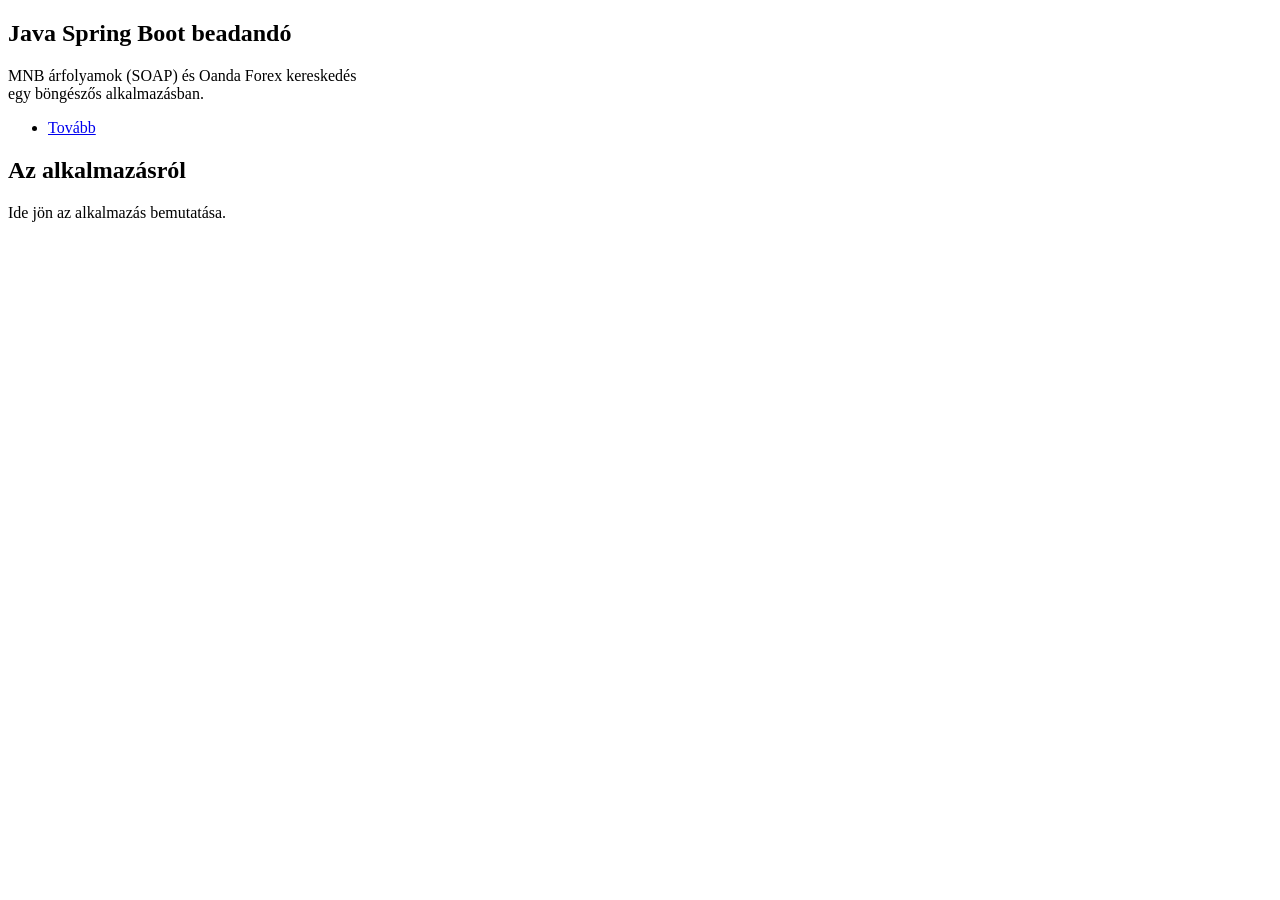
==== src/main/resources/templates/index.html @ b2c839c3 "HTML template feltöltése" ====
<!DOCTYPE html>
<html xmlns:th="http://www.thymeleaf.org">
<head th:replace="~{fragments/layout :: head('Főoldal')}"></head>
<body class="is-preload">

<nav th:replace="~{fragments/layout :: menu('home')}"></nav>

<section id="header">
	<div class="inner">
		<span class="icon solid major fa-chart-line"></span>
		<h1>Java Spring Boot <strong>beadandó</strong></h1>
		<p>MNB árfolyamok (SOAP) és Oanda Forex kereskedés<br />egy böngészős alkalmazásban.</p>
		<ul class="actions special">
			<li><a href="#one" class="button scrolly">Tovább</a></li>
		</ul>
	</div>
</section>

<section id="one" class="main style1">
	<div class="container">
		<div class="row gtr-150">
			<div class="col-6 col-12-medium">
				<header class="major">
					<h2>Az alkalmazásról</h2>
				</header>
				<p>Ide jön az alkalmazás bemutatása.</p>
			</div>
			<div class="col-6 col-12-medium imp-medium">
				<span class="image fit"><img th:src="@{/images/pic01.jpg}" alt="" /></span>
			</div>
		</div>
	</div>
</section>

<section th:replace="~{fragments/layout :: footer}"></section>
<th:block th:replace="~{fragments/layout :: scripts}"></th:block>

</body>
</html>
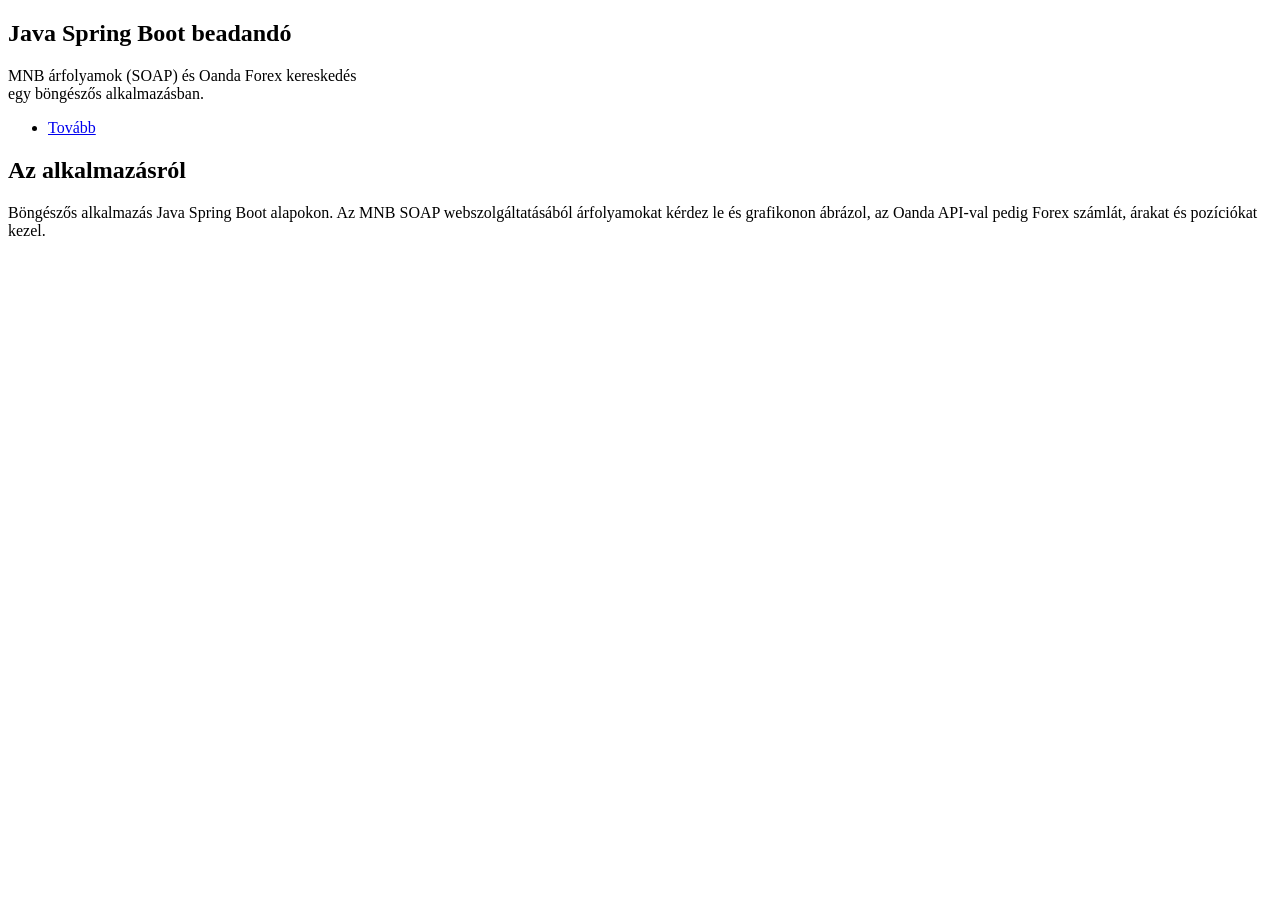
==== commit efd9762c: "Főöldal, spring boot alap, téma" ====
--- a/src/main/resources/templates/index.html
+++ b/src/main/resources/templates/index.html
@@ -23,7 +23,7 @@
 				<header class="major">
 					<h2>Az alkalmazásról</h2>
 				</header>
-				<p>Ide jön az alkalmazás bemutatása.</p>
+				<p>Böngészős alkalmazás Java Spring Boot alapokon. Az MNB SOAP webszolgáltatásából árfolyamokat kérdez le és grafikonon ábrázol, az Oanda API-val pedig Forex számlát, árakat és pozíciókat kezel.</p>
 			</div>
 			<div class="col-6 col-12-medium imp-medium">
 				<span class="image fit"><img th:src="@{/images/pic01.jpg}" alt="" /></span>
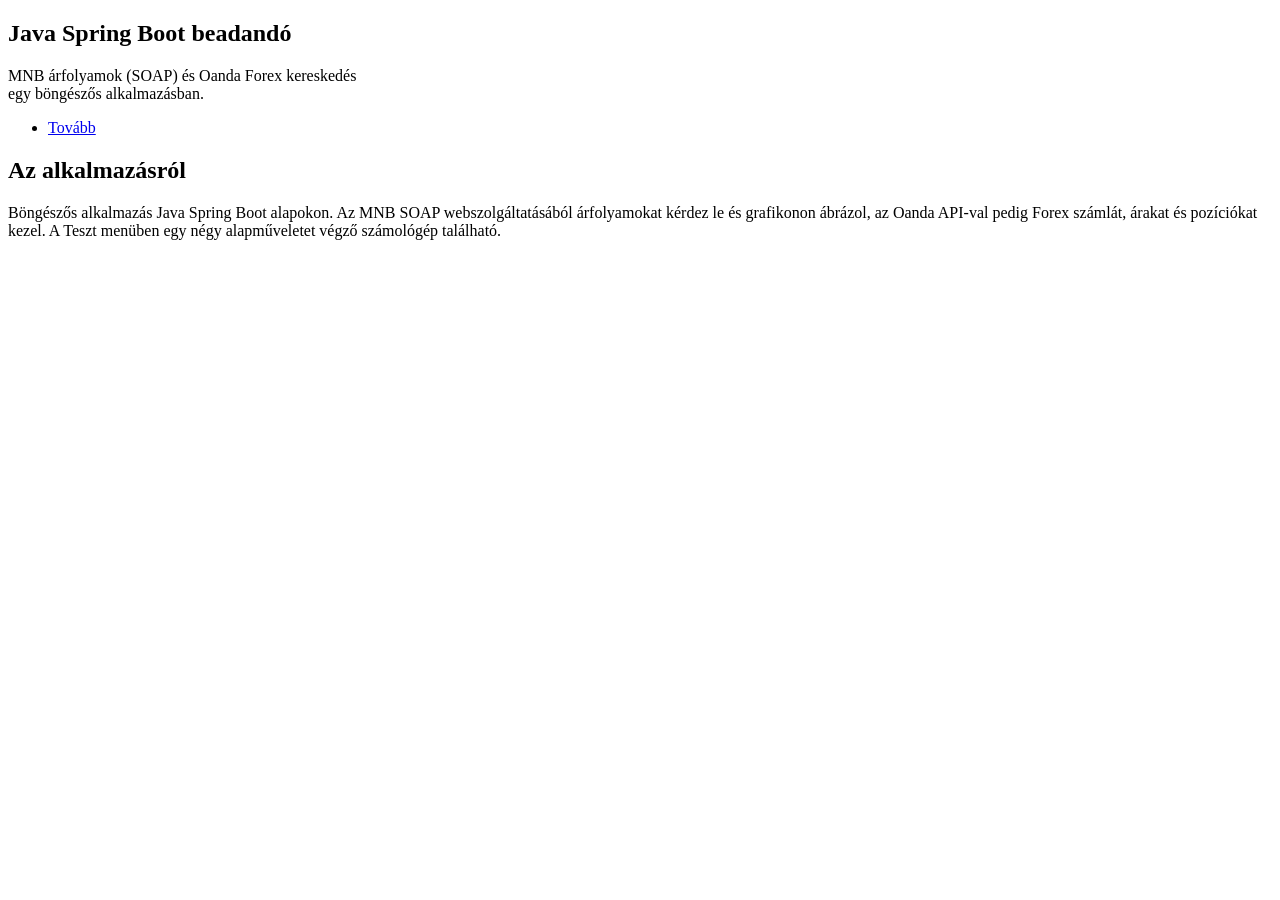
==== commit 85edaeb7: "Teszt menü és számológép" ====
--- a/src/main/resources/templates/index.html
+++ b/src/main/resources/templates/index.html
@@ -23,7 +23,7 @@
 				<header class="major">
 					<h2>Az alkalmazásról</h2>
 				</header>
-				<p>Böngészős alkalmazás Java Spring Boot alapokon. Az MNB SOAP webszolgáltatásából árfolyamokat kérdez le és grafikonon ábrázol, az Oanda API-val pedig Forex számlát, árakat és pozíciókat kezel.</p>
+				<p>Böngészős alkalmazás Java Spring Boot alapokon. Az MNB SOAP webszolgáltatásából árfolyamokat kérdez le és grafikonon ábrázol, az Oanda API-val pedig Forex számlát, árakat és pozíciókat kezel. A Teszt menüben egy négy alapműveletet végző számológép található.</p>
 			</div>
 			<div class="col-6 col-12-medium imp-medium">
 				<span class="image fit"><img th:src="@{/images/pic01.jpg}" alt="" /></span>
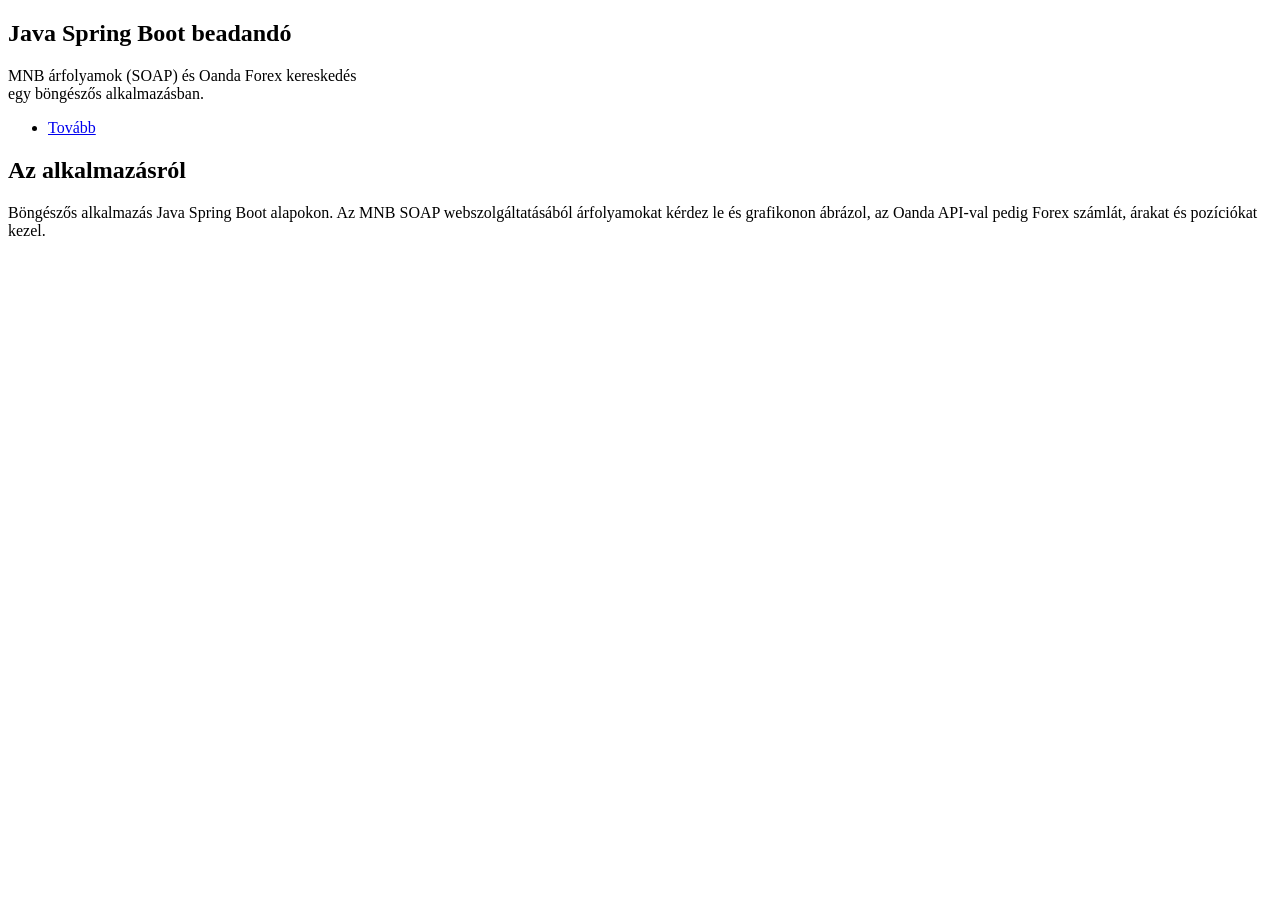
==== commit 7f6d1715: "Hibajavítások" ====
--- a/src/main/resources/templates/index.html
+++ b/src/main/resources/templates/index.html
@@ -23,7 +23,7 @@
 				<header class="major">
 					<h2>Az alkalmazásról</h2>
 				</header>
-				<p>Böngészős alkalmazás Java Spring Boot alapokon. Az MNB SOAP webszolgáltatásából árfolyamokat kérdez le és grafikonon ábrázol, az Oanda API-val pedig Forex számlát, árakat és pozíciókat kezel. A Teszt menüben egy négy alapműveletet végző számológép található.</p>
+				<p>Böngészős alkalmazás Java Spring Boot alapokon. Az MNB SOAP webszolgáltatásából árfolyamokat kérdez le és grafikonon ábrázol, az Oanda API-val pedig Forex számlát, árakat és pozíciókat kezel.</p>
 			</div>
 			<div class="col-6 col-12-medium imp-medium">
 				<span class="image fit"><img th:src="@{/images/pic01.jpg}" alt="" /></span>
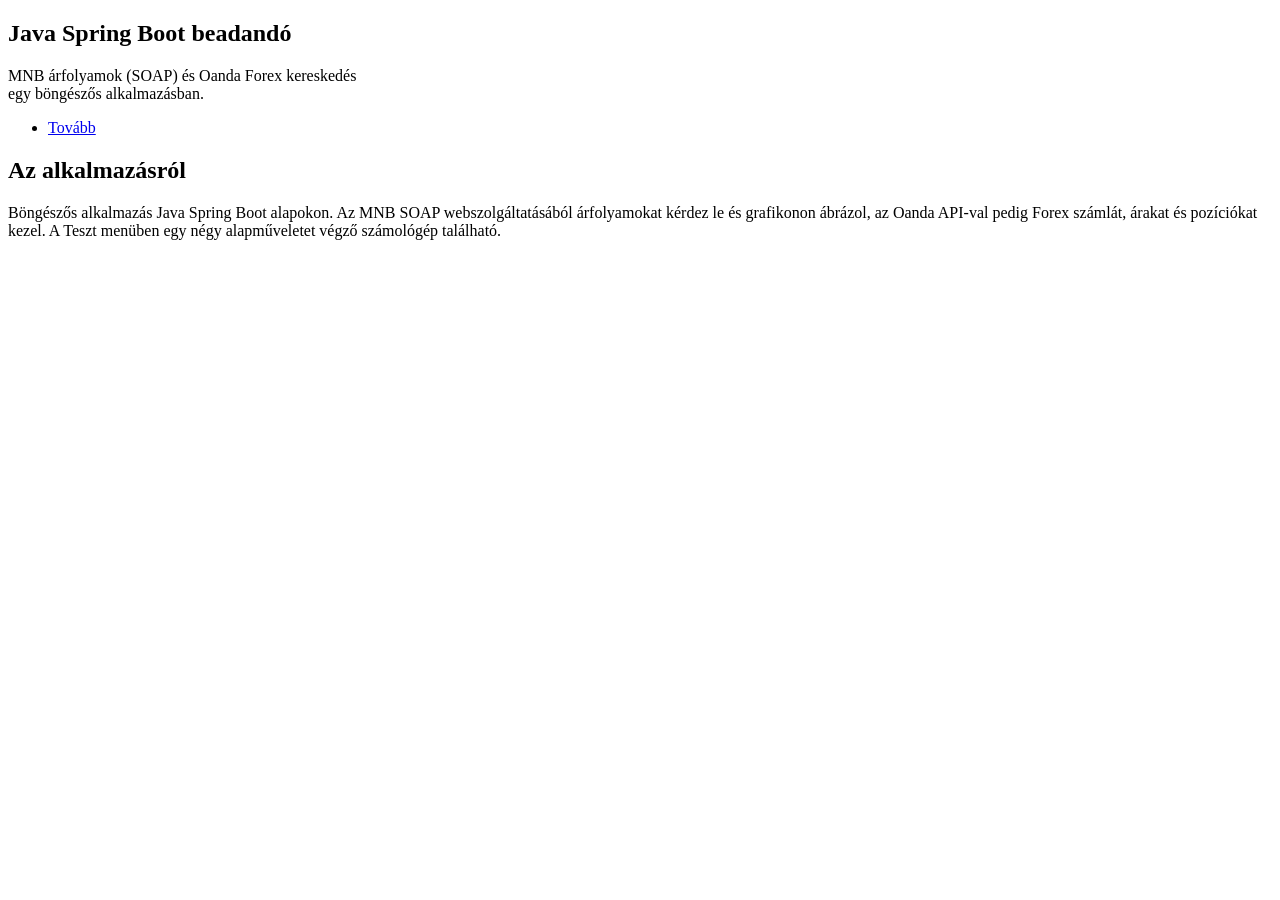
==== commit 78350284: "Merge remote-tracking branch 'origin/main' # Conflicts: #	src/main/java/org/example/ea_beadando/serv" ====
--- a/src/main/resources/templates/index.html
+++ b/src/main/resources/templates/index.html
@@ -23,7 +23,7 @@
 				<header class="major">
 					<h2>Az alkalmazásról</h2>
 				</header>
-				<p>Böngészős alkalmazás Java Spring Boot alapokon. Az MNB SOAP webszolgáltatásából árfolyamokat kérdez le és grafikonon ábrázol, az Oanda API-val pedig Forex számlát, árakat és pozíciókat kezel.</p>
+				<p>Böngészős alkalmazás Java Spring Boot alapokon. Az MNB SOAP webszolgáltatásából árfolyamokat kérdez le és grafikonon ábrázol, az Oanda API-val pedig Forex számlát, árakat és pozíciókat kezel. A Teszt menüben egy négy alapműveletet végző számológép található.</p>
 			</div>
 			<div class="col-6 col-12-medium imp-medium">
 				<span class="image fit"><img th:src="@{/images/pic01.jpg}" alt="" /></span>
